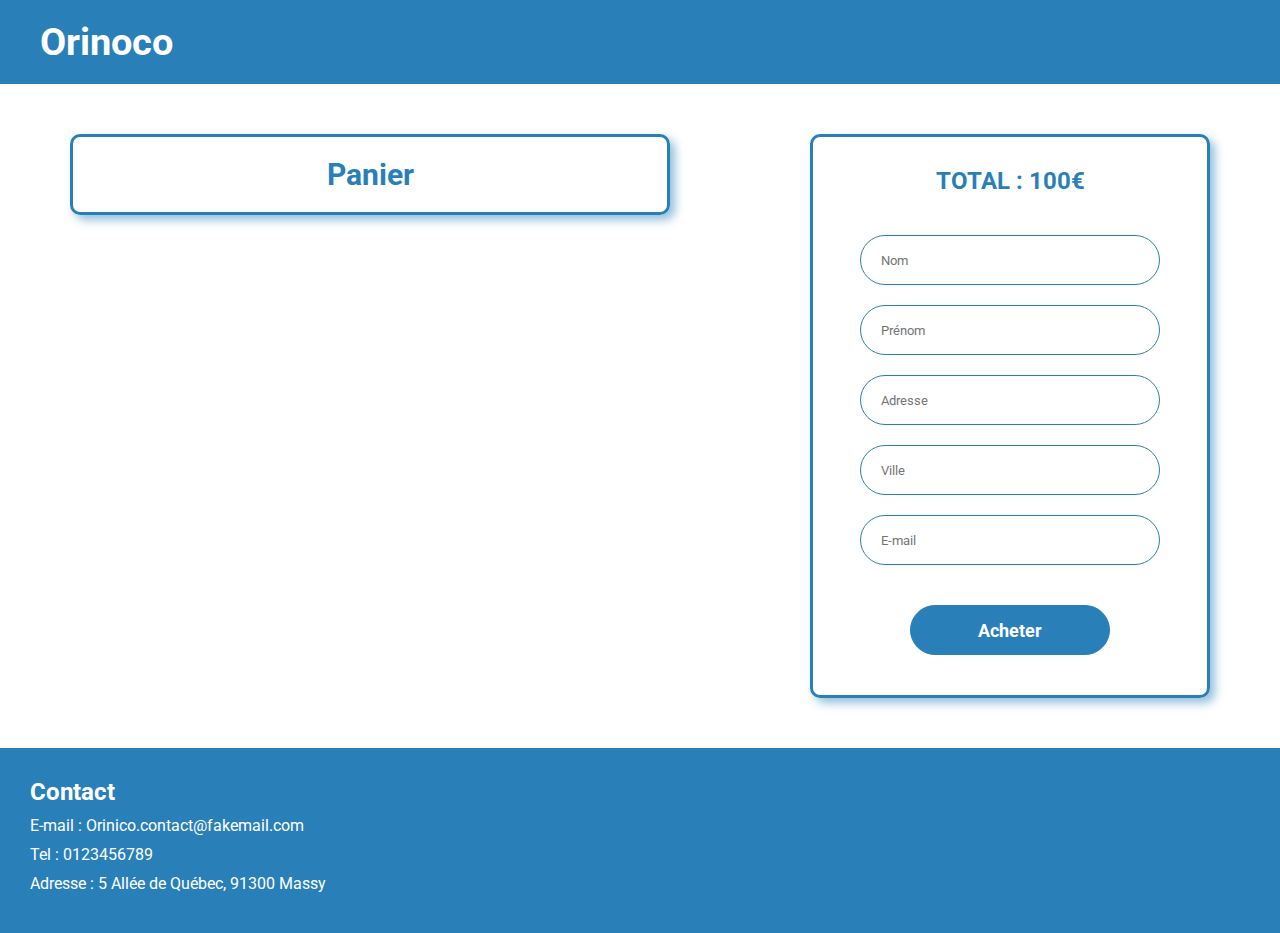
==== html/panier.html @ 816bec95 "First commit" ====
<!DOCTYPE html>
<html lang="fr">

<head>
    <meta charset="UTF-8">
    <meta http-equiv="X-UA-Compatible" content="IE=edge">
    <meta name="viewport" content="width=device-width, initial-scale=1.0">
    <title>Orinoco | Panier</title>
    <link rel="stylesheet" href="../style.css">
    <script src="../javascript/panier.js" defer></script>
</head>

<body>
    <header class="header">
        <p class="header__title"><a href="../index.html">Orinoco</a></p>
    </header>

    <section class="panier">

        <div class="panier__ctn" id="container">
            <h1 class="panier__ctn__title">Panier</h1>
        </div>

        <form class="panier__form">
                <h2 class="panier__form__total" id="total">TOTAL : 100€</h2>
                <input type="text" id="nom" placeholder="Nom">
                <input type="text" id="prénom" placeholder="Prénom">
                <input type="text" id="adresse" placeholder="Adresse">
                <input type="text" id="ville" placeholder="Ville">
                <input type="email" id="email" placeholder="E-mail">
                <button type="submit">Acheter</button>

        </form>
    </section>

    <footer class="footer">
        <h2 class="footer__title">Contact</h2>
        <ul class="footer__contact">
            <li>E-mail : <a href="mailto:Orinico.contact@fakemail.com">Orinico.contact@fakemail.com</a></li>
            <li>Tel : 0123456789</li>
            <li>Adresse : 5 Allée de Québec, 91300 Massy</li>
        </ul>
    </footer>

</body>

</html>
---- style.css ----
@import url('https://fonts.googleapis.com/css2?family=Roboto:wght@400;700&display=swap');

/* 
Font TITRES :
font-family: 'Roboto', sans-serif; 
*/

/*Variable Couleur Principale*/
:root {
    --color: #2980b9;
}

* {
    margin: 0;
    padding: 0;
    box-sizing: border-box;
    outline: none;
    transition: 400ms;
    font-family: 'Roboto', sans-serif;

}

a {
    text-decoration: none;
    color: white;
}

/* header */
.header {
    display: flex;
    align-items: center;
    justify-content: space-between;
    background-color: var(--color);
    padding: 20px 40px;
}

.header__title {
    font-family: 'Roboto', sans-serif;
    font-weight: bold;
    font-size: 38px;
    color: white;
}

.header__icon {
    font-size: 20px;
    color: white;

}

.header__icon:hover{
    transform: scale(1.2);
}

/* footer */

.footer {
    margin-top: 50px;
    background-color: var(--color);
    width: 100%;
    padding: 30px;
}

.footer__title {
    color: white;
    font-family: 'Roboto', sans-serif;
    margin-bottom: 10px;

}

.footer__contact {
    color: white;
    font-family: 'Roboto', sans-serif;
    list-style: none;
}

.footer__contact>li {
    margin-bottom: 10px;
}

.footer>a {
    color: white;
}


/* INDEX.HTML */

.article {
    display: flex;
    align-items: center;
    justify-content: center;
    flex-direction: column;
}

.article__title {
    font-family: 'Roboto', sans-serif;
    font-weight: bold;
    font-size: 30px;
    color: var(--color);
    margin: 20px 0;
}

.article__container {
    display: flex;
    align-items: center;
    justify-content: center;
    width: 90%;
    height: auto;
    flex-wrap: wrap;
}


.article__container__box {
    height: 380px;
    display: flex;
    align-items: center;
    justify-content: space-between;
    flex-direction: column;
    border: 3px solid var(--color);
    border-radius: 10px;
    padding: 20px;
    box-shadow: 5px 5px 10px rgba(41, 128, 185, 0.5);
    width: 250px;
    margin: 20px;
}

.article__container__box:hover {
    transform: scale(1.1);
}

.article__container__box__img {
    object-fit: cover;
    width: 200px;
    height: 200px;
}

.article__container__box__title {
    font-family: 'Roboto', sans-serif;
    font-weight: bold;
    font-size: 20px;
    color: var(--color);
}

.article__container__box__price {
    font-family: 'Roboto', sans-serif;
    font-weight: bold;
    font-size: 20px;
    color: var(--color);
}

.article__container__box__btn {
    font-family: 'Roboto', sans-serif;
    font-size: 14px;
    font-weight: bold;
    background-color: white;
    border: 2px solid var(--color);
    color: var(--color);
    width: 150px;
    height: 30px;
    border-radius: 20px;
    cursor: pointer;
    display: flex;
    align-items: center;
    justify-content: center;
}

.article__container__box__btn--add {
    background-color: var(--color);
    color: white;
}

.article__container__box__btn:hover {
    transform: scale(1.1);


}

/* PRODUIT.HTML */

.produit {
    display: flex;
    align-items: flex-start;
    justify-content: space-around;
    width: auto;
}

.produit__img {
    object-fit: cover;
    width: 500px;
    height: 600px;
    margin-top: 50px;
}

.produit__ctn {
    height: auto;
    width: 600px;
    margin-top: 50px;
    border: 3px solid var(--color);
    border-radius: 10px;
    padding: 20px;
    box-shadow: 5px 5px 10px rgba(41, 128, 185, 0.5);
}

.produit__title {
    color: var(--color);
    font-size: 50px;
    margin-bottom: 20px;
}

.produit__price {
    font-size: 20px;
    color: var(--color);
    margin-bottom: 10px;
    font-weight: bold;
}

.produit__description{
    color: var(--color);
    margin-bottom: 10px;

}

.produit__ctn__form{
    color: var(--color);
    display: flex;
    align-items: flex-start;
    justify-content: space-between;
    flex-direction: column;
}

.produit__ctn__form>label{
    font-weight: bold;
    margin-bottom: 5px;
}

.produit__ctn__form>select{
    color: var(--color);
    background-color: #fff;
    border: 1px solid var(--color);
    margin-bottom: 10px;

}

.produit__ctn__form>input{
    color: var(--color);
    background-color: #fff;
    border: 1px solid var(--color);
    padding-left: 5px;
    width: 50px;
    margin-bottom: 10px;

}

.produit__ctn__form>button{
    font-size: 14px;
    font-weight: bold;
    background-color: var(--color);
    border: 2px solid var(--color);
    color: white;
    width: 150px;
    height: 30px;
    border-radius: 20px;
    cursor: pointer;
    margin-top: 10px;

}


/* PANIER.HTML */

.panier{
    display: flex;
    align-items: flex-start;
    justify-content: space-around;
    margin-top: 50px;
}

.panier__ctn{
    border: 3px solid var(--color);
    border-radius: 10px;
    padding: 20px;
    box-shadow: 5px 5px 10px rgba(41, 128, 185, 0.5); 
    width: 600px;
    display: flex;
    flex-direction: column;
    align-items: center;
}

.panier__ctn__title{
    color: var(--color);
    font-size: 30px;
}

.panier__ctn__article{
    display: flex;
    align-items: center;
    justify-content: space-between;
    padding: 10px;
    border-bottom: 2px solid var(--color);
    width: 100%;
}


.panier__ctn__article>img{
    object-fit: cover;
    width: 200px;
    height: 250px;
}

.panier__ctn__article>P{
    color: var(--color);
    font-weight: bold;
}

.panier__ctn__article>h3{
    color: var(--color);
    font-weight: bold;
    
}
.panier__ctn__total{
    color: var(--color);
    align-self: flex-end;
    margin-top: 10px;
}

.panier__form{
    display: flex;
    flex-direction: column;
    align-items: center;
    justify-content: center;
    border: 3px solid var(--color);
    border-radius: 10px;
    padding: 20px;
    box-shadow: 5px 5px 10px rgba(41, 128, 185, 0.5); 
    width: 400px;
}

.panier__form>input{
    border: 1px solid var(--color);
    border-radius: 30px;
    width: 300px;
    height: 50px;
    padding-left: 20px;
    margin-bottom: 20px;
}

.panier__form>input:focus{
    color: white;
    background-color: var(--color);
    transform: scale(1.1);
}

.panier__form>button{
    border: 1px solid var(--color);
    border-radius: 30px;
    width: 200px;
    height: 50px;
    background-color: var(--color);
    color: white;
    font-weight: bold;
    font-size: 18px;
    cursor: pointer;
    margin: 20px 0;
}

.panier__form>button:hover{
    transform: scale(1.1);
}

.panier__form__total{
    color: var(--color);
    margin-top: 10px;
    margin-bottom: 40px;
}
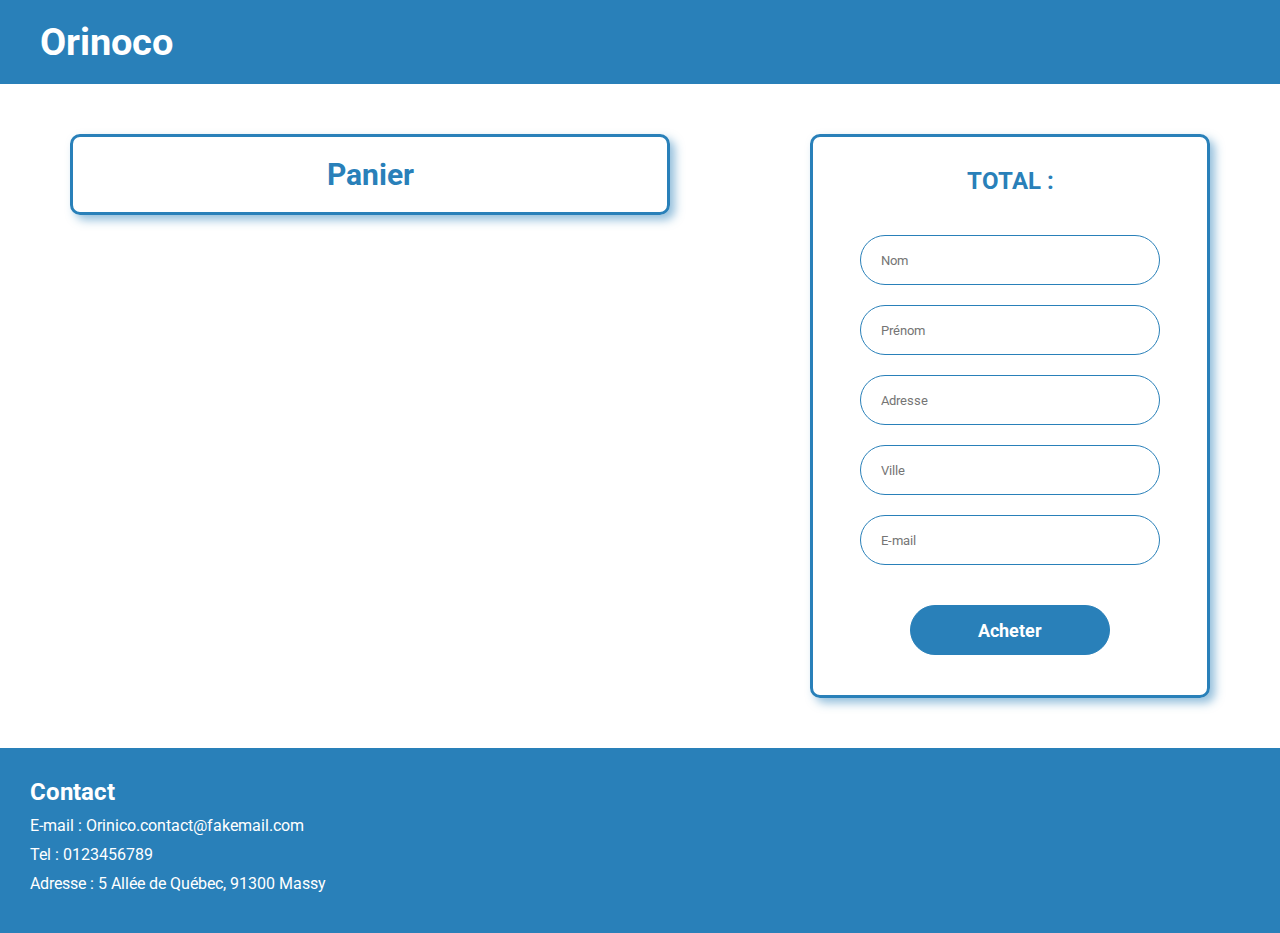
==== commit 56a321fc: "Finish" ====
--- a/html/panier.html
+++ b/html/panier.html
@@ -21,15 +21,24 @@
             <h1 class="panier__ctn__title">Panier</h1>
         </div>
 
-        <form class="panier__form">
-                <h2 class="panier__form__total" id="total">TOTAL : 100€</h2>
-                <input type="text" id="nom" placeholder="Nom">
-                <input type="text" id="prénom" placeholder="Prénom">
-                <input type="text" id="adresse" placeholder="Adresse">
-                <input type="text" id="ville" placeholder="Ville">
-                <input type="email" id="email" placeholder="E-mail">
-                <button type="submit">Acheter</button>
+        <form class="panier__form" id="form">
+            <h2 class="panier__form__total" id="totalForm">TOTAL : </h2>
 
+            <span class="panier__form__error display-none" id="lastNameError">Le nom doit être seulement composé des lettres de l'alphabet.</span>
+            <input type="text" id="lastName" placeholder="Nom" required onchange="formValidity()">
+
+            <span class="panier__form__error display-none" id="firstNameError">Le prénom doit être seulement composé des lettres de l'alphabet.</span>
+            <input type="text" id="firstName" placeholder="Prénom" required onchange="formValidity()">
+
+            <span class="panier__form__error display-none" id="addressError">L'adresse doit être seulement composée de lettres et de chiffres.</span>
+            <input type="text" id="address" placeholder="Adresse" required onchange="formValidity()">
+
+            <span class="panier__form__error display-none" id="cityError">Le nom de la ville doit être seulement composé des lettres de l'alphabet.</span>
+            <input type="text" id="city" placeholder="Ville" required onchange="formValidity()">
+
+            <input type="email" id="email" placeholder="E-mail" required>
+
+            <button type="submit" id="btn">Acheter</button>
         </form>
     </section>
 
--- a/style.css
+++ b/style.css
@@ -25,7 +25,83 @@
     color: white;
 }
 
-/* header */
+
+/*ERROR*/
+#errorGestion {
+    color: var(--color);
+    margin: 20px;
+}
+
+/*LOADER*/
+.lds-ellipsis {
+    display: inline-block;
+    position: relative;
+    width: 80px;
+    height: 80px;
+}
+
+.lds-ellipsis div {
+    position: absolute;
+    top: 33px;
+    width: 13px;
+    height: 13px;
+    border-radius: 50%;
+    background: var(--color);
+    animation-timing-function: cubic-bezier(0, 1, 1, 0);
+}
+
+.lds-ellipsis div:nth-child(1) {
+    left: 8px;
+    animation: lds-ellipsis1 0.6s infinite;
+}
+
+.lds-ellipsis div:nth-child(2) {
+    left: 8px;
+    animation: lds-ellipsis2 0.6s infinite;
+}
+
+.lds-ellipsis div:nth-child(3) {
+    left: 32px;
+    animation: lds-ellipsis2 0.6s infinite;
+}
+
+.lds-ellipsis div:nth-child(4) {
+    left: 56px;
+    animation: lds-ellipsis3 0.6s infinite;
+}
+
+@keyframes lds-ellipsis1 {
+    0% {
+        transform: scale(0);
+    }
+
+    100% {
+        transform: scale(1);
+    }
+}
+
+@keyframes lds-ellipsis3 {
+    0% {
+        transform: scale(1);
+    }
+
+    100% {
+        transform: scale(0);
+    }
+}
+
+@keyframes lds-ellipsis2 {
+    0% {
+        transform: translate(0, 0);
+    }
+
+    100% {
+        transform: translate(24px, 0);
+    }
+}
+
+
+/* HEADER */
 .header {
     display: flex;
     align-items: center;
@@ -44,11 +120,25 @@
 .header__icon {
     font-size: 20px;
     color: white;
-
-}
-
-.header__icon:hover{
+}
+
+.header__icon:hover {
     transform: scale(1.2);
+}
+
+.header__count {
+    position: absolute;
+    text-align: center;
+    right: 22px;
+    top: 10px;
+    background-color: white;
+    color: var(--color);
+    border-radius: 50%;
+    width: auto;
+    height: auto;
+    min-width: 25px;
+    min-height: 25px;
+    padding: 2px;
 }
 
 /* footer */
@@ -170,8 +260,6 @@
 
 .article__container__box__btn:hover {
     transform: scale(1.1);
-
-
 }
 
 /* PRODUIT.HTML */
@@ -194,6 +282,7 @@
     height: auto;
     width: 600px;
     margin-top: 50px;
+    margin-right: 20px;
     border: 3px solid var(--color);
     border-radius: 10px;
     padding: 20px;
@@ -213,13 +302,13 @@
     font-weight: bold;
 }
 
-.produit__description{
+.produit__description {
     color: var(--color);
     margin-bottom: 10px;
 
 }
 
-.produit__ctn__form{
+.produit__ctn__form {
     color: var(--color);
     display: flex;
     align-items: flex-start;
@@ -227,12 +316,12 @@
     flex-direction: column;
 }
 
-.produit__ctn__form>label{
+.produit__ctn__form>label {
     font-weight: bold;
     margin-bottom: 5px;
 }
 
-.produit__ctn__form>select{
+.produit__ctn__form>select {
     color: var(--color);
     background-color: #fff;
     border: 1px solid var(--color);
@@ -240,7 +329,7 @@
 
 }
 
-.produit__ctn__form>input{
+.produit__ctn__form>input {
     color: var(--color);
     background-color: #fff;
     border: 1px solid var(--color);
@@ -250,7 +339,7 @@
 
 }
 
-.produit__ctn__form>button{
+.produit__ctn__form>button {
     font-size: 14px;
     font-weight: bold;
     background-color: var(--color);
@@ -267,30 +356,36 @@
 
 /* PANIER.HTML */
 
-.panier{
+.panier {
     display: flex;
     align-items: flex-start;
     justify-content: space-around;
     margin-top: 50px;
-}
-
-.panier__ctn{
+    min-height: 50vh;
+}
+
+.panier__ctn {
     border: 3px solid var(--color);
     border-radius: 10px;
     padding: 20px;
-    box-shadow: 5px 5px 10px rgba(41, 128, 185, 0.5); 
+    box-shadow: 5px 5px 10px rgba(41, 128, 185, 0.5);
     width: 600px;
     display: flex;
     flex-direction: column;
     align-items: center;
 }
 
-.panier__ctn__title{
+.panier__ctn__title {
     color: var(--color);
     font-size: 30px;
 }
 
-.panier__ctn__article{
+.panier__ctn__vide {
+    color: var(--color);
+    margin-top: 20px;
+}
+
+.panier__ctn__article {
     display: flex;
     align-items: center;
     justify-content: space-between;
@@ -300,29 +395,59 @@
 }
 
 
-.panier__ctn__article>img{
+.panier__ctn__article>img {
     object-fit: cover;
     width: 200px;
     height: 250px;
 }
 
-.panier__ctn__article>P{
-    color: var(--color);
-    font-weight: bold;
-}
-
-.panier__ctn__article>h3{
-    color: var(--color);
-    font-weight: bold;
-    
-}
-.panier__ctn__total{
+.panier__ctn__article>P {
+    color: var(--color);
+    font-weight: bold;
+}
+
+.panier__ctn__article>input {
+    width: 60px;
+}
+
+.panier__ctn__article>h3 {
+    color: var(--color);
+    font-weight: bold;
+
+}
+
+.panier__ctn__article>button {
+    color: red;
+    background-color: #fff;
+    border: 1px solid red;
+    border-radius: 50%;
+    width: 20px;
+    height: 20px;
+    display: flex;
+    align-items: center;
+    justify-content: center;
+    cursor: pointer;
+
+}
+
+.panier__ctn__article>button:hover {
+    color: white;
+    background-color: red;
+    border: 1px solid red;
+    transform: scale(1.2);
+}
+
+.panier__ctn__total {
     color: var(--color);
     align-self: flex-end;
     margin-top: 10px;
 }
 
-.panier__form{
+.display-none {
+    display: none !important;
+}
+
+.panier__form {
     display: flex;
     flex-direction: column;
     align-items: center;
@@ -330,11 +455,16 @@
     border: 3px solid var(--color);
     border-radius: 10px;
     padding: 20px;
-    box-shadow: 5px 5px 10px rgba(41, 128, 185, 0.5); 
+    box-shadow: 5px 5px 10px rgba(41, 128, 185, 0.5);
     width: 400px;
 }
 
-.panier__form>input{
+.panier__form__error {
+    color: red;
+    margin-bottom: 5px;
+}
+
+.panier__form>input {
     border: 1px solid var(--color);
     border-radius: 30px;
     width: 300px;
@@ -343,13 +473,13 @@
     margin-bottom: 20px;
 }
 
-.panier__form>input:focus{
+.panier__form>input:focus {
     color: white;
     background-color: var(--color);
     transform: scale(1.1);
 }
 
-.panier__form>button{
+.panier__form>button {
     border: 1px solid var(--color);
     border-radius: 30px;
     width: 200px;
@@ -362,12 +492,125 @@
     margin: 20px 0;
 }
 
-.panier__form>button:hover{
+.panier__form__disabled {
+    background-color: gray !important;
+    border: 1px solid gray !important;
+}
+
+
+.panier__form>button:hover {
     transform: scale(1.1);
 }
 
-.panier__form__total{
+.panier__form__total {
     color: var(--color);
     margin-top: 10px;
     margin-bottom: 40px;
+}
+
+
+/* CONFIRMATION.HTML */
+.confirmation {
+    display: flex;
+    align-items: center;
+    justify-content: center;
+    flex-direction: column;
+    padding: 20px;
+    height: 60vh;
+}
+
+.confirmation__title {
+    color: var(--color);
+    margin: 20px 0;
+
+}
+
+.confirmation__ctn {
+    border: 3px solid var(--color);
+    border-radius: 10px;
+    padding: 20px;
+    box-shadow: 5px 5px 10px rgba(41, 128, 185, 0.5);
+    margin: 20px 0;
+    display: flex;
+    align-items: flex-start;
+    justify-content: space-between;
+    flex-direction: column;
+    height: 100px;
+}
+
+.confirmation__ctn>p {
+    color: var(--color);
+}
+
+.confirmation__contact {
+    color: var(--color) !important;
+    margin-top: 50px;
+}
+
+.confirmation__contact>a {
+    background-color: var(--color);
+    padding: 5px;
+    border-radius: 10px 0px;
+    border: 1px solid var(--color);
+
+}
+
+.confirmation__contact>a:hover {
+    border-radius: 0px 10px;
+    background-color: white;
+    color: var(--color) !important;
+
+
+}
+
+
+/*RESPONSIVE*/
+
+@media screen and (max-width: 1000px) {
+    .produit {
+        flex-direction: column;
+        align-items: center;
+    }
+
+    .produit__img {
+        max-width: 600px;
+        max-height: 600px;
+        width: 100%;
+        height: 100%;
+        padding: 0 20px;
+    }
+
+    .produit__ctn {
+        width: auto;
+        max-width: 500px;
+        margin-left: 20px;
+    }
+
+    .panier {
+        flex-direction: column;
+        align-items: center;
+        justify-content: space-between;
+    }
+
+    .panier__form {
+        max-width: 400px;
+        width: 90%;
+        margin-top: 40px;
+
+    }
+
+    .panier__form>input {
+        max-width: 300px;
+        width: 100%;
+    }
+
+    .panier__ctn {
+        width: 90%;
+    }
+
+    .panier__ctn__article {
+        flex-direction: column;
+        width: 100%;
+        height: 400px;
+    }
 }